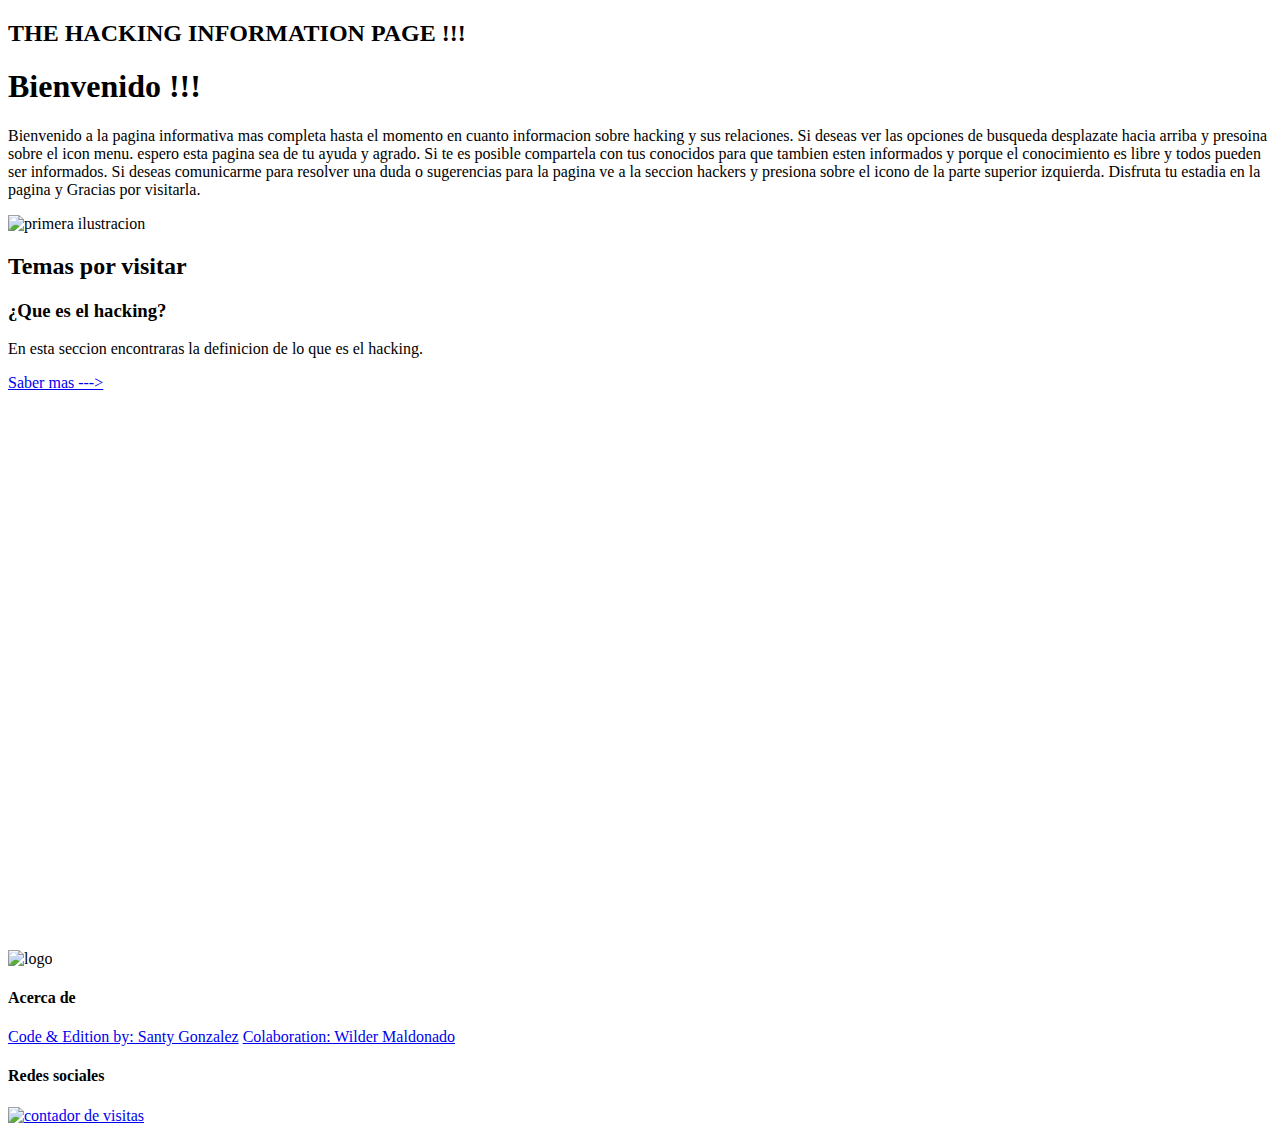
==== index.html @ e9ad2030 "Update index.html" ====
<!DOCTYPE html>
<html lang="en">
<head>
    <meta charset="UTF-8">
    <meta name="viewport" content="width=device-width, initial-scale=1.0">
    <title>El hacking</title>
    <link href="https://fonts.googleapis.com/css2?family=Roboto:ital,wght@0,100;0,400;0,700;1,300&display=swap" rel="stylesheet">
    <link href="https://unpkg.com/aos@2.3.1/dist/aos.css" rel="stylesheet">
    <link rel="stylesheet" href="Inicio/css/style1.css">
    <link rel="stylesheet" href="Inicio/css/style2.css">
    <link rel="shortcut icon" href="Inicio/images/favicon.png" type="image/x-icon">
</head>
<body>
    <header>
        <nav>
            <section class="contenedor nav">
                <div class="logo">
                    <h2>THE HACKING INFORMATION PAGE !!!</h2>
                </div>
            </section>
        </nav>
    </header>
    <div class="contenedor">
        <section class="contenido-header">
            <section class="textos-header">
                <h1>Bienvenido !!!</h1>
                <p><font face="verdana">
                    Bienvenido a la pagina informativa mas completa hasta el momento en cuanto informacion sobre hacking y sus relaciones. Si deseas ver las opciones de busqueda desplazate hacia arriba y presoina sobre el icon menu. espero esta pagina sea de tu ayuda y agrado. Si te es posible compartela con tus conocidos para que tambien esten informados y porque el conocimiento es libre y todos pueden ser informados. Si deseas comunicarme para resolver una duda o sugerencias para la pagina ve a la seccion hackers y presiona sobre el icono de la parte superior izquierda. Disfruta tu estadia en la pagina y Gracias por visitarla.
                </p></font>
            </section>
            <img src="Inicio/images/imagen1.jpg" alt="primera ilustracion" srcset="">
        </section>
    </div>
    <section class="about-us">
        <div class="contenedor1">
            <h2 class="titulo">Temas por visitar</h2>
            <div class="contenedor-articulo">
                <div class="articulo">
                    <i class="fas fa-pen"></i>
                    <h3>¿Que es el hacking?</h3>
                    <p>
                        En esta seccion encontraras la definicion de lo que es el hacking.  
                    </p>
                    <a href="Hacking/Hacking.html">Saber  mas ---> </a>
                </div>
                <div class="articulo" data-aos="zoom-ing-right">
                    <i class="fas fa-code"></i>
                    <h3>¿Que es un hacker?</h3>
                    <p>
                        En esta seccion encontraras las definiciones de que es un hacker.
                    </p>
                    <a href="Hackers/Hackers.html">Saber mas ---> </a>
                </div>
                <div class="articulo" data-aos="zoom-ing-right">
                    <i class="fas fa-cog"></i>
                    <h3>¿Que herrameitas usan?</h3>
                    <p>
                        En esta seccion se encuentran las herramientas que usan los hackers. 
                    </p>
                    <a href="Herramientas/Herramientas.html">Saber mas ---> </a>
                </div>
                <div class="articulo" data-aos="zoom-ing-right">
                    <i class="fas fa-chart-pie"></i>
                    <h3>¿Cual es la funcion de un hacker?</h3>
                    <p>
                        En esta seccion encontraras las funciones de un hacker.    
                    </p>
                    <a href="Funcion/Funcion.html">Saber mas ---> </a>
                </div>
                <div class="articulo" data-aos="zoom-ing-right">
                    <i class="fas fa-comments"></i>
                    <h3>Consejos para aspirantes</h3>
                    <p>
                        En esta seccion dejo unos consejos para aquellos que aspiran a ser hackers.
                    </p>
                    <a href="Consejos/Consejos.html">Saber mas ---> </a>
                </div>
                <div class="articulo" data-aos="zoom-ing-right">
                    <i class="fas fa-chart-bar"></i>
                    <h3>Curso Html5</h3>
                    <p>
                        Esta seccion trae una ayuda basica con las etiquetas y estructura del html5.  
                    </p>
                    <a href="Curso_Html/Curso_Html.html">Saber mas ---> </a>
                </div>
            </div>
        </div>
    </section>  
    <!-- Pie de pagina -->
    <footer>
        <div class="partFooter">
            <img src="Inicio/images/Logo.png" alt="logo">
        </div>
        <div class="partFooter">
            <h4>Acerca de</h4>
            <a href="https://wa.me/+573227174274+?text=Hola+Santy+Vengo+De+Tu+Pagina">Code & Edition by: Santy Gonzalez</a>
            <a href="https://wa.me/++573124921547+?text=Hola+Wilder+Vengo+De+La+Pagina+De+Santy">Colaboration: Wilder Maldonado</a>
        </div>
        <div class="partFooter">
            <h4>Redes sociales</h4>
            <div class="contactme">
            <a href="https://wa.me/+573227174274+?text=Hola+Santy+Vengo+De+Tu+Pagina"><i class="fab fa-whatsapp"></i></a>
            <a href="https://instagram.com/shanty_g70"><i class="fab fa-instagram"></i></a>
            <a href="https://m.facebook.com/profile.php?id=100013981386650&ref=content_filter"><i class="fab fa-facebook-f"></i></a>
        </div>
        </div>
    </footer>
    <div id="sfclngaluyxjwf4xscx2wdzy6k2d747zltw"></div>
<script type="text/javascript" src="https://counter11.stat.ovh/private/counter.js?c=lngaluyxjwf4xscx2wdzy6k2d747zltw&down=async" async></script>
<noscript><a href="https://www.contadorvisitasgratis.com" title="contador de visitas para blog"><img src="https://counter11.stat.ovh/private/contadorvisitasgratis.php?c=lngaluyxjwf4xscx2wdzy6k2d747zltw" border="0" title="contador de visitas" alt="contador de visitas"></a></noscript>
    <a href="https://www.contadorvisitasgratis.com" title="contador de visitas"><img src="https://counter11.stat.ovh/private/contadorvisitasgratis.php?c=lngaluyxjwf4xscx2wdzy6k2d747zltw" border="0" title="contador de visitas" alt="contador de visitas"></a>
    <script src="https://kit.fontawesome.com/db706b4640.js" crossorigin="anonymous"></script>
    <script src="https://unpkg.com/aos@2.3.1/dist/aos.js"></script>
    <script src="Inicio/js/main.js"></script>
</body>
</html>
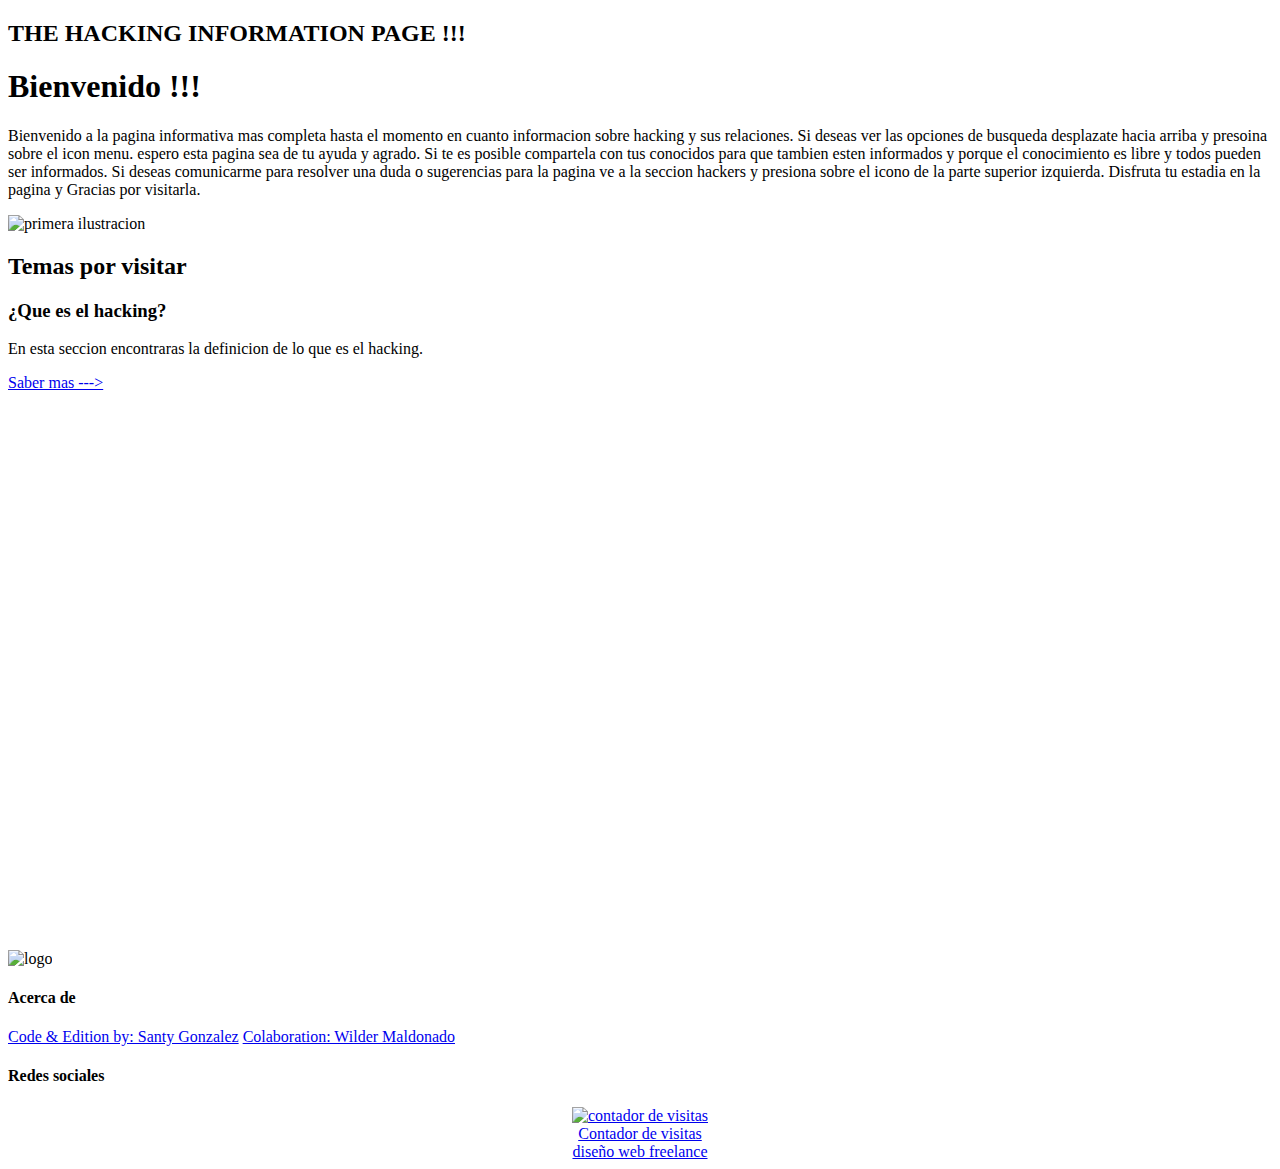
==== commit 89babee0: "Update index.html" ====
--- a/index.html
+++ b/index.html
@@ -102,13 +102,12 @@
             <a href="https://wa.me/+573227174274+?text=Hola+Santy+Vengo+De+Tu+Pagina"><i class="fab fa-whatsapp"></i></a>
             <a href="https://instagram.com/shanty_g70"><i class="fab fa-instagram"></i></a>
             <a href="https://m.facebook.com/profile.php?id=100013981386650&ref=content_filter"><i class="fab fa-facebook-f"></i></a>
-        </div>
+               <!-- Contador de visitas -->
+<center><a href="http://www.websmultimedia.com/contador-de-visitas-gratis" title="Contador De Visitas">
+<img style="border: 0px solid; display: inline;" alt="contador de visitas" src="http://www.websmultimedia.com/contador-de-visitas.php?id=285906"></a><br><a href='http://www.websmultimedia.com/contador-de-visitas-gratis'>Contador de visitas</a><br><a href='http://www.websmultimedia.com'>diseño web freelance</a></center>
+<!-- Fin Contador de visitas -->
         </div>
     </footer>
-    <div id="sfclngaluyxjwf4xscx2wdzy6k2d747zltw"></div>
-<script type="text/javascript" src="https://counter11.stat.ovh/private/counter.js?c=lngaluyxjwf4xscx2wdzy6k2d747zltw&down=async" async></script>
-<noscript><a href="https://www.contadorvisitasgratis.com" title="contador de visitas para blog"><img src="https://counter11.stat.ovh/private/contadorvisitasgratis.php?c=lngaluyxjwf4xscx2wdzy6k2d747zltw" border="0" title="contador de visitas" alt="contador de visitas"></a></noscript>
-    <a href="https://www.contadorvisitasgratis.com" title="contador de visitas"><img src="https://counter11.stat.ovh/private/contadorvisitasgratis.php?c=lngaluyxjwf4xscx2wdzy6k2d747zltw" border="0" title="contador de visitas" alt="contador de visitas"></a>
     <script src="https://kit.fontawesome.com/db706b4640.js" crossorigin="anonymous"></script>
     <script src="https://unpkg.com/aos@2.3.1/dist/aos.js"></script>
     <script src="Inicio/js/main.js"></script>
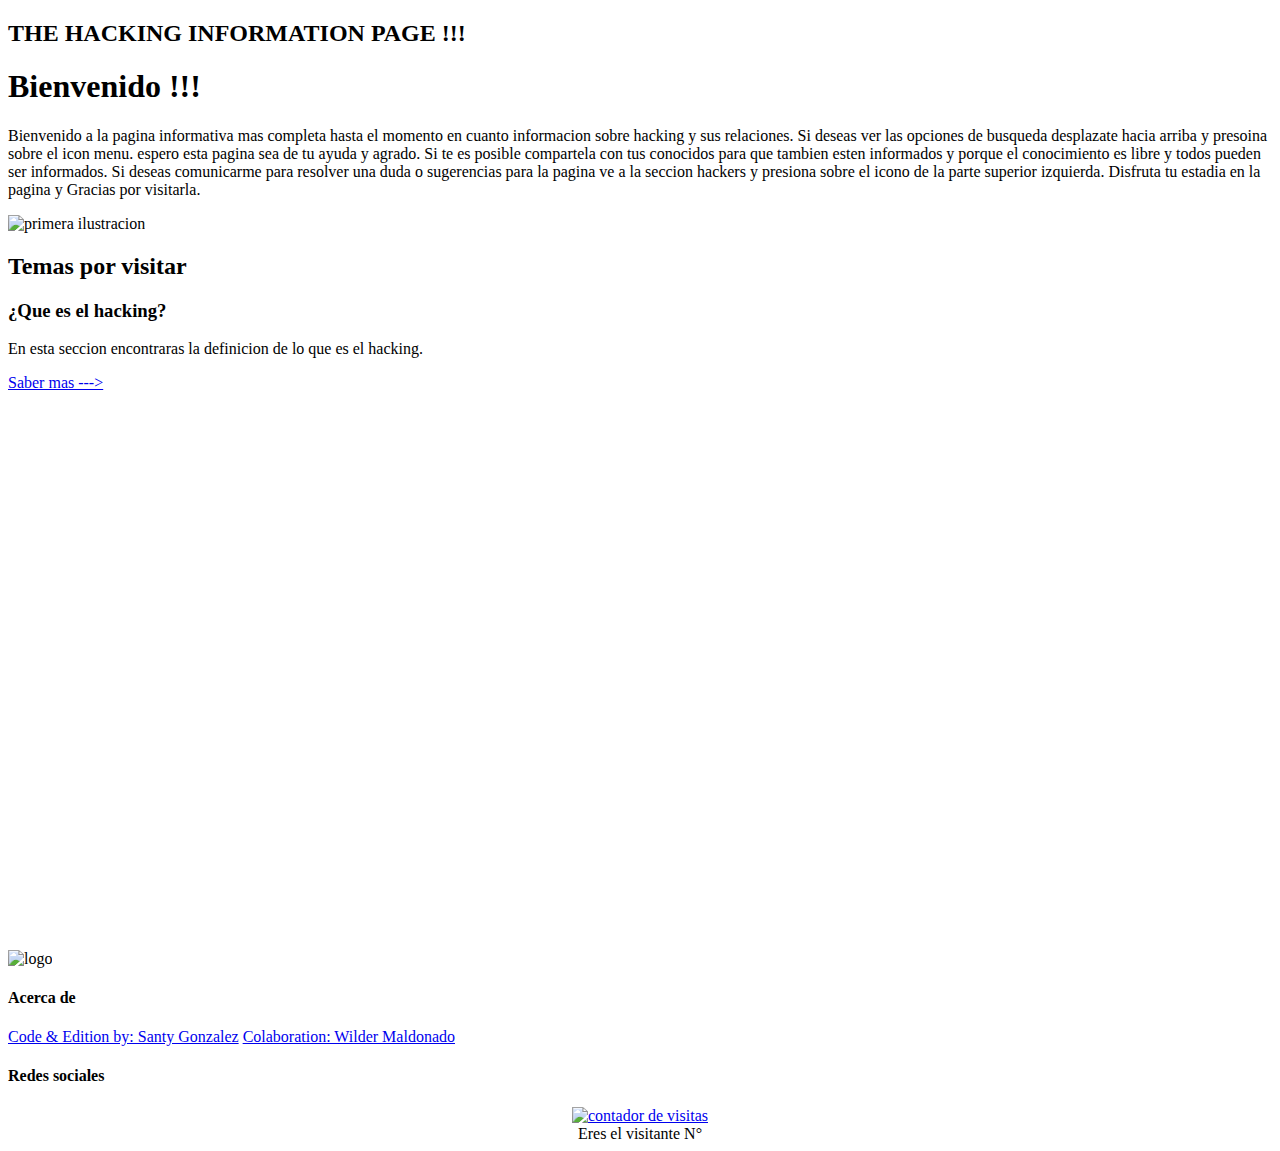
==== commit 498c0c06: "Update index.html" ====
--- a/index.html
+++ b/index.html
@@ -102,10 +102,12 @@
             <a href="https://wa.me/+573227174274+?text=Hola+Santy+Vengo+De+Tu+Pagina"><i class="fab fa-whatsapp"></i></a>
             <a href="https://instagram.com/shanty_g70"><i class="fab fa-instagram"></i></a>
             <a href="https://m.facebook.com/profile.php?id=100013981386650&ref=content_filter"><i class="fab fa-facebook-f"></i></a>
+                </footer>
                <!-- Contador de visitas -->
 <center><a href="http://www.websmultimedia.com/contador-de-visitas-gratis" title="Contador De Visitas">
-<img style="border: 0px solid; display: inline;" alt="contador de visitas" src="http://www.websmultimedia.com/contador-de-visitas.php?id=285906"></a><br><a href='http://www.websmultimedia.com/contador-de-visitas-gratis'>Contador de visitas</a><br><a href='http://www.websmultimedia.com'>diseño web freelance</a></center>
+<img style="border: 0px solid; display: inline;" alt="contador de visitas" src="http://www.websmultimedia.com/contador-de-visitas.php?id=285906"></a><br>Eres el visitante N°
 <!-- Fin Contador de visitas -->
+            </div>
         </div>
     </footer>
     <script src="https://kit.fontawesome.com/db706b4640.js" crossorigin="anonymous"></script>
